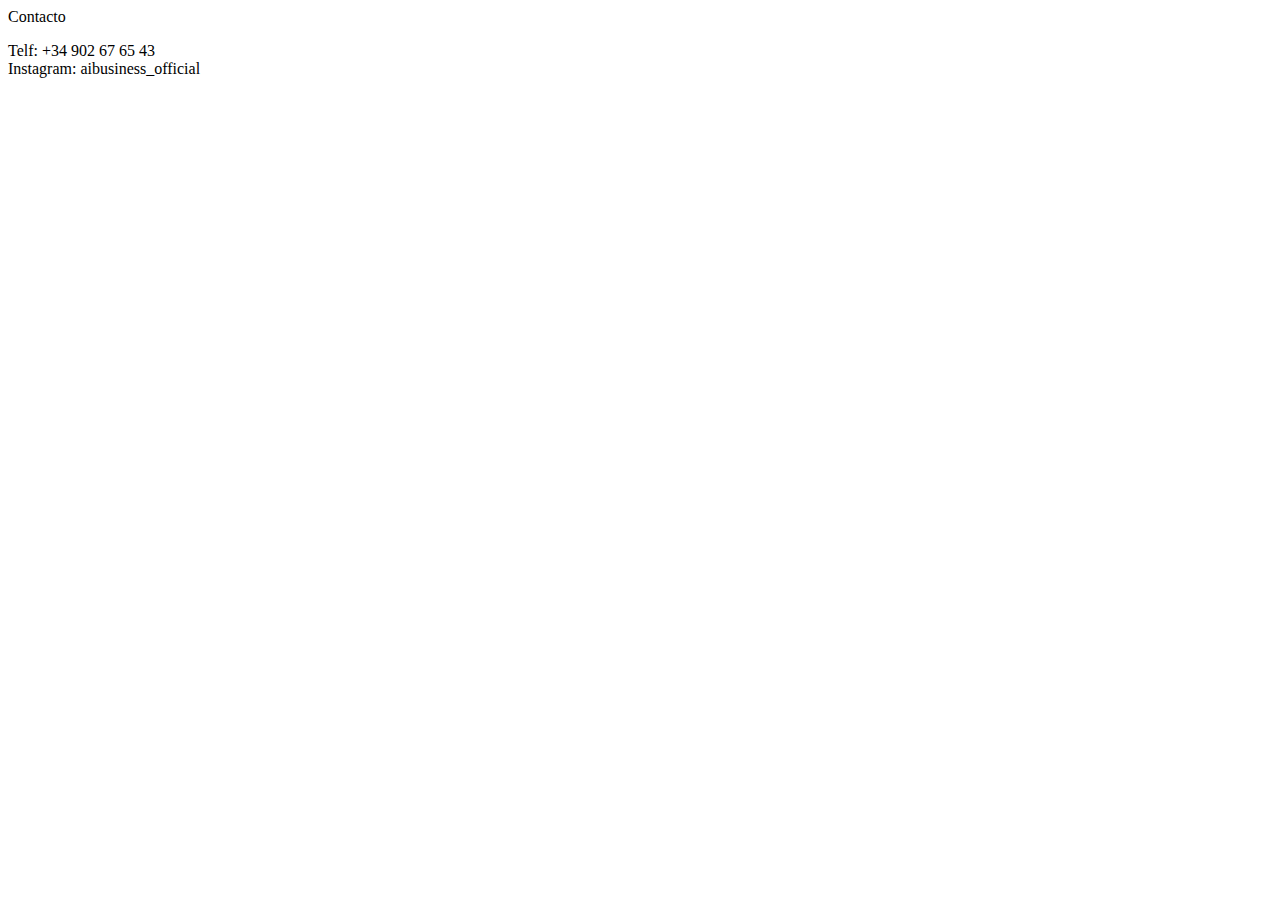
==== index2.html @ b7f15b31 "Contacto" ====
<!DOCTYPE html>
<html lang="en">
<head>
    <meta charset="UTF-8">
    <meta name="viewport" content="width=device-width, initial-scale=1.0">
    <title>Document</title>
    <link rel="stylesheet" href="css/style.css">
</head>
<body>
    <head>Contacto</head>
    <p>Telf: +34 902 67 65 43<br >Instagram: aibusiness_official</p>    
</body>
</html>
---- css/style.css ----
title{
    color: aqua;
}
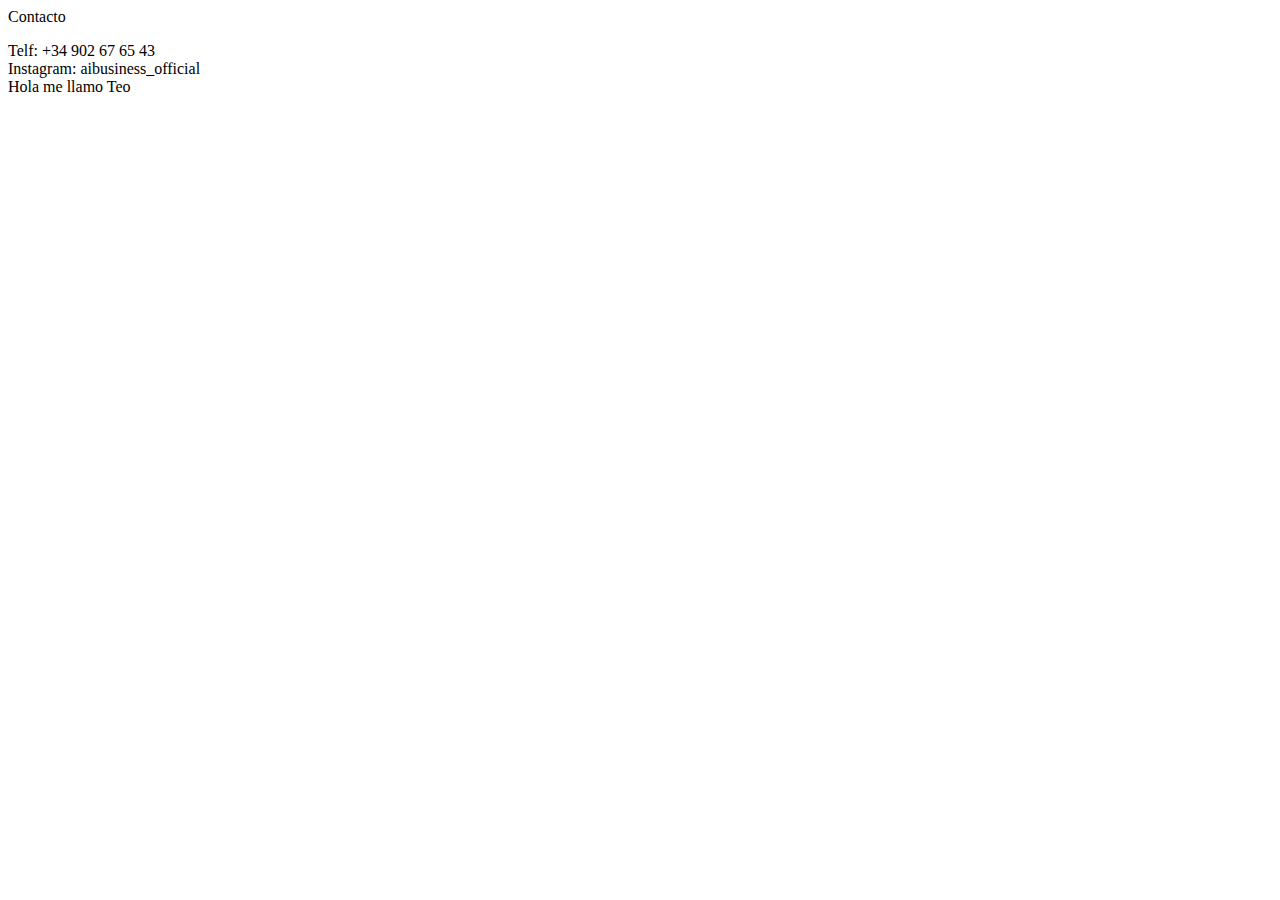
==== commit 387a82f9: "Primer commit index2" ====
--- a/index2.html
+++ b/index2.html
@@ -8,6 +8,6 @@
 </head>
 <body>
     <head>Contacto</head>
-    <p>Telf: +34 902 67 65 43<br >Instagram: aibusiness_official</p>    
+    <p>Telf: +34 902 67 65 43<br>Instagram: aibusiness_official<br>Hola me llamo Teo</p>    
 </body>
 </html>--- a/css/style.css
+++ b/css/style.css
@@ -1,3 +1,5 @@
-title{
+title:hover{
     color: aqua;
+    background-color: red;
+    
 }
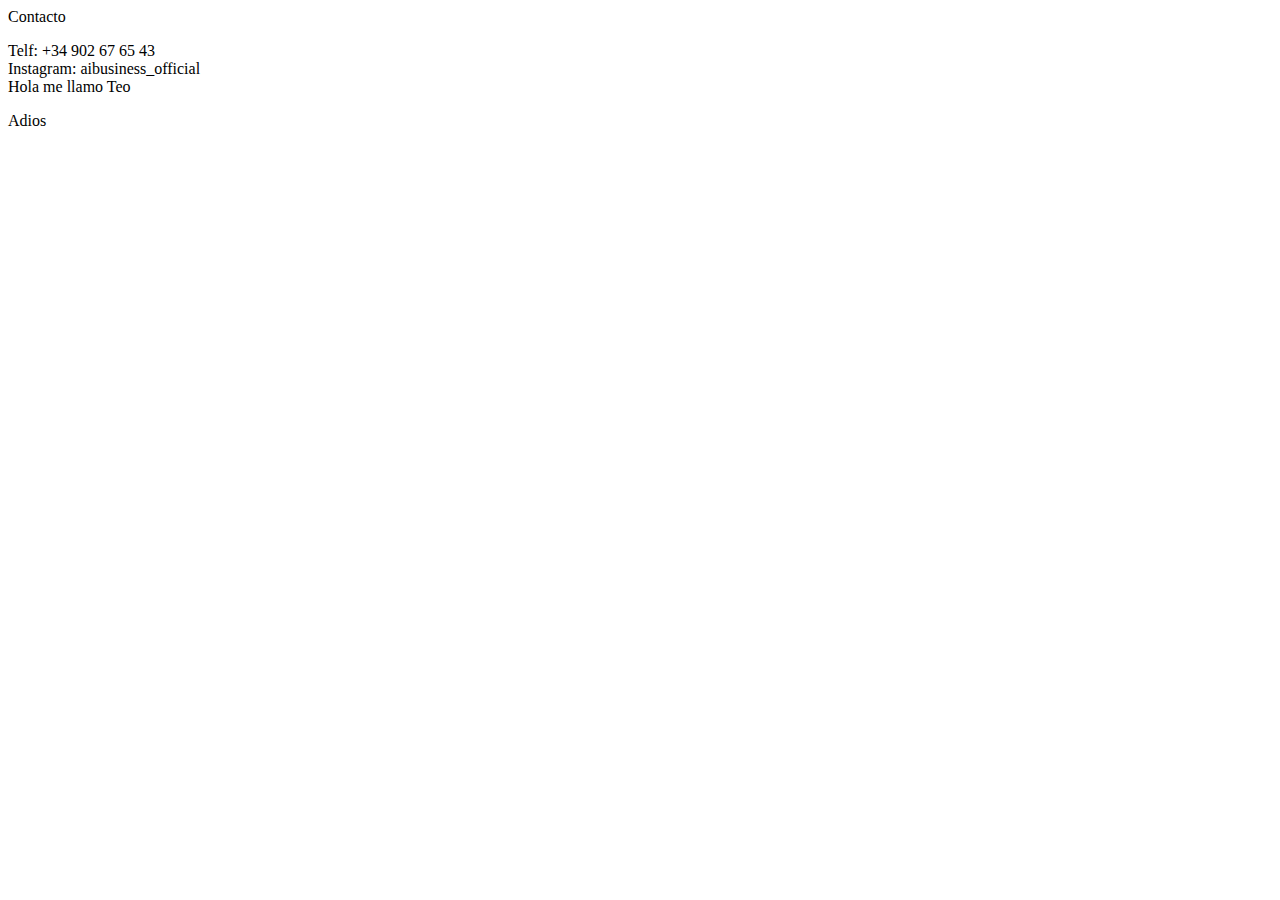
==== commit d4cfb331: "Segon comit index2" ====
--- a/index2.html
+++ b/index2.html
@@ -8,6 +8,7 @@
 </head>
 <body>
     <head>Contacto</head>
-    <p>Telf: +34 902 67 65 43<br>Instagram: aibusiness_official<br>Hola me llamo Teo</p>    
+    <p>Telf: +34 902 67 65 43<br>Instagram: aibusiness_official<br>Hola me llamo Teo</p>
+    <p>Adios</p> 
 </body>
 </html>